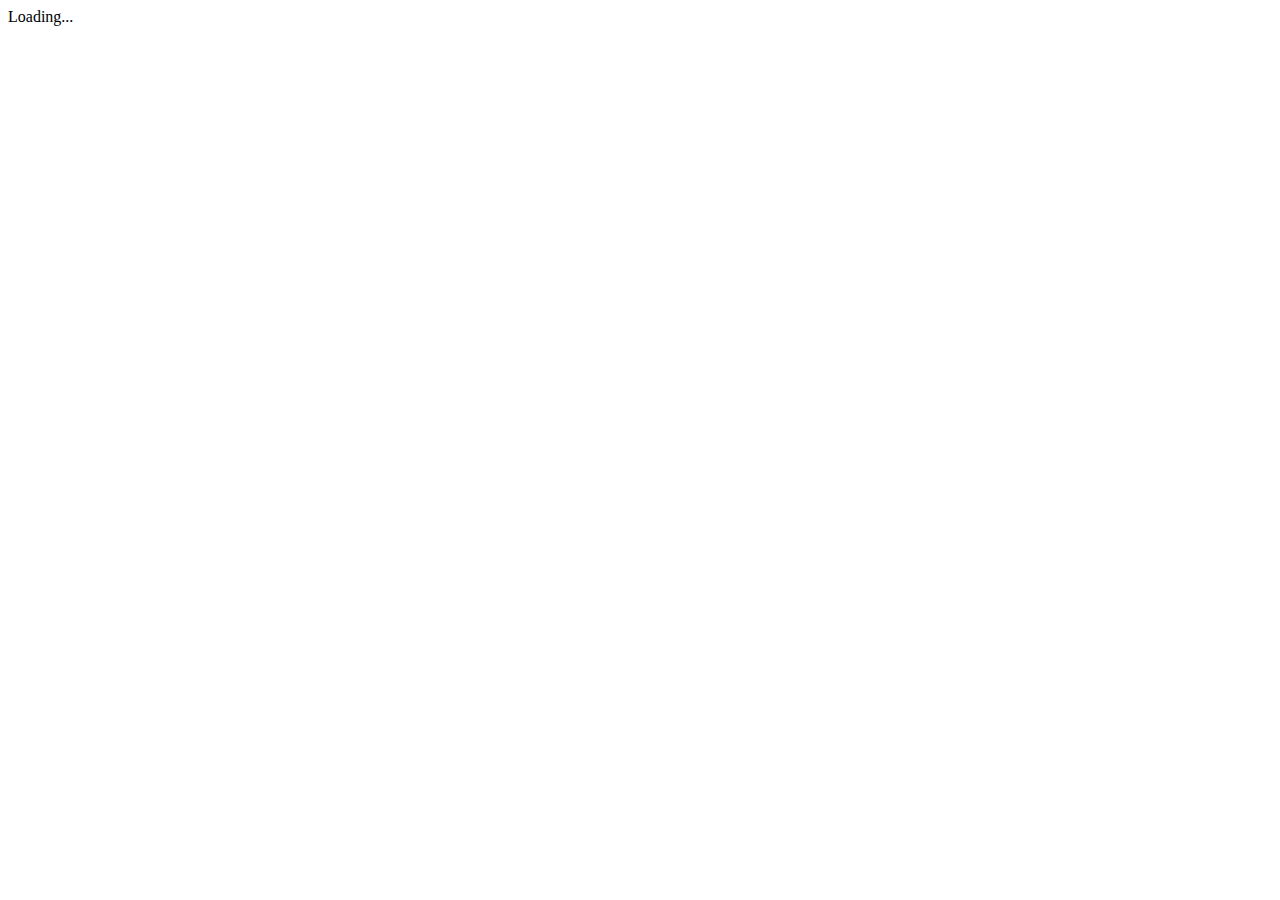
==== client/index.html @ 232ce401 "Implement RPC protocol in browser with working echo command" ====
<!doctype html>
<html lang="en">
<head>
  <title>Super Agent</title>
  <meta charset="utf-8">
  <link rel="stylesheet" href="style.css">
</head>
<body>
  Loading...
  <script src="virtual-dom.js"></script>
  <script src="run.js"></script>
  <script src="msgpack.js"></script>
  <script src="app.js"></script>
</body>
</html>
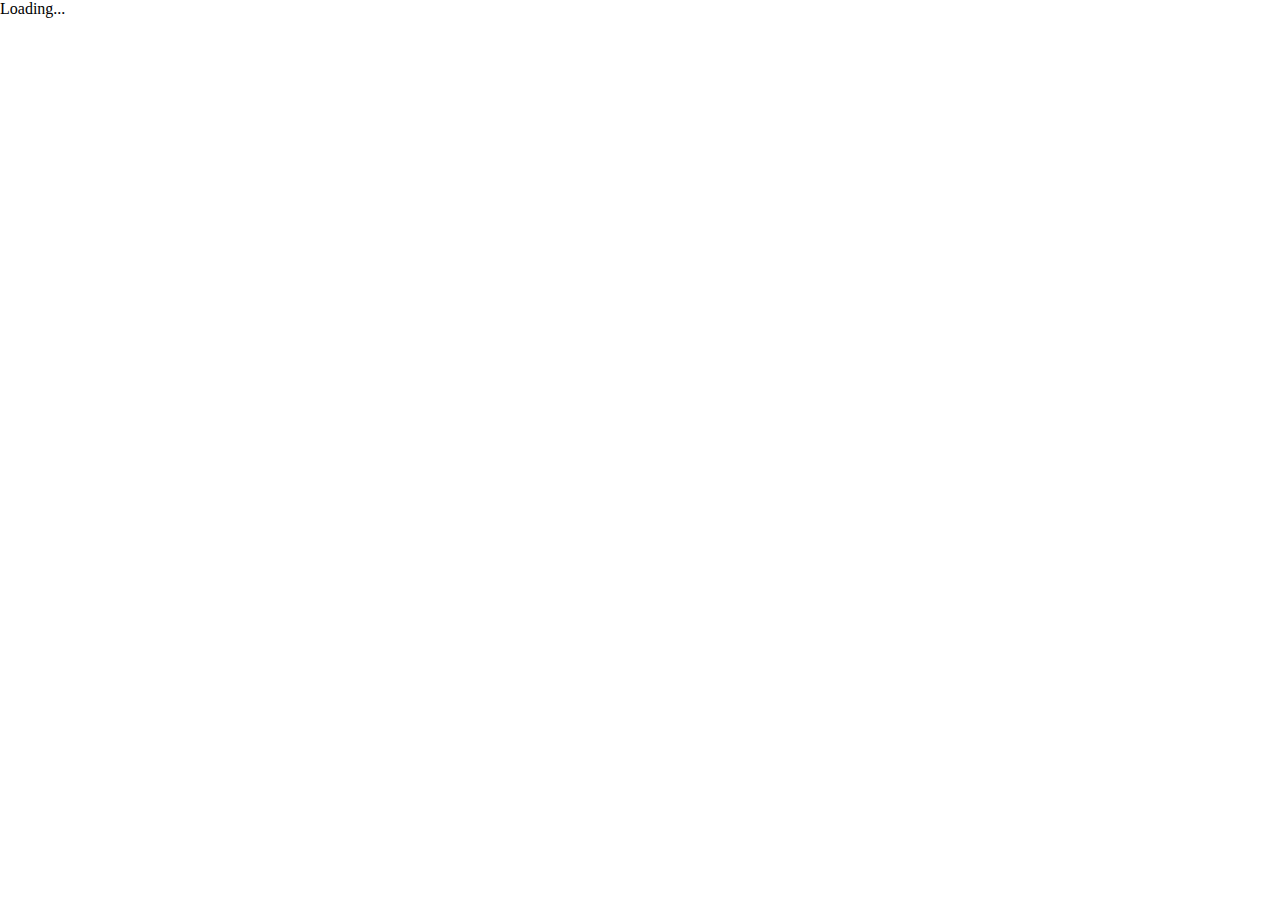
==== commit 150f07b4: "Fix sizing in terminal to use ubuntu mono and powers of 2" ====
--- a/client/index.html
+++ b/client/index.html
@@ -3,13 +3,9 @@
 <head>
   <title>Super Agent</title>
   <meta charset="utf-8">
-  <link rel="stylesheet" href="style.css">
+  <script bootloader src="assets/loader.js"></script>
+  <link rel="stylesheet" href="assets/style.css">
+  <link href='https://fonts.googleapis.com/css?family=Ubuntu+Mono' rel='stylesheet' type='text/css'>
 </head>
-<body>
-  Loading...
-  <script src="virtual-dom.js"></script>
-  <script src="run.js"></script>
-  <script src="msgpack.js"></script>
-  <script src="app.js"></script>
-</body>
+<body>Loading...</body>
 </html>
--- a/client/assets/style.css
+++ b/client/assets/style.css
@@ -0,0 +1,157 @@
+.terminal {
+  float: left;
+  border: #000 solid 5px;
+  font-family: "Ubuntu Mono", "DejaVu Sans Mono", "Liberation Mono", monospace;
+  font-size: 16px;
+  line-height: 16px;
+  color: #f0f0f0;
+  background: #000;
+}
+.terminal-cursor {
+  color: #000;
+  background: #f0f0f0;
+}
+html, body {
+  height: 100%;
+}
+body {
+  background-color: #555;
+  background: url("wallpaper.jpg");
+  background-repeat: no-repeat;
+  background-position: center center;
+  background-size: cover;
+  overflow: hidden;
+  margin: 0;
+}
+.window {
+  position: absolute;
+  overflow: hidden;
+}
+.window.maximized {
+  position: static;
+}
+
+.window.light {
+  box-shadow: 0 0 7px rgba(0,0,0,0.5);
+}
+.window.dark {
+  box-shadow: 0 0 7px rgba(255,255,255,0.5);
+}
+.light .title-bar, .light .close-box, .light .max-box {
+  background-color: #fff;
+  color: #000;
+}
+.dark .title-bar, .dark .close-box, .dark .max-box {
+  background-color: #000;
+  color: #fff;
+}
+.content {
+  position: absolute;
+  overflow: auto;
+  top: 42px;
+  left: 10px;
+  right: 10px;
+  bottom: 10px;
+}
+
+.title-bar {
+  white-space: nowrap;
+  touch-action: none;
+  -webkit-user-select: none;
+  user-select: none;
+  position: absolute;
+  overflow: hidden;
+  left: 10px;
+  right: 74px;
+  text-align: center;
+  font-family: sans-serif;
+  font-size: 12pt;
+  text-overflow: ellipsis;
+  cursor: move;
+}
+.close-box {
+  right: 10px;
+}
+.max-box {
+  right: 42px;
+}
+.max-box, .close-box {
+  font-size: 12pt;
+  -webkit-user-select: none;
+  user-select: none;
+  position: absolute;
+  overflow: hidden;
+  width: 32px;
+  text-align: center;
+  cursor: pointer;
+}
+.max-box, .close-box, .title-bar {
+  line-height: 32px;
+  top: 10px;
+  height: 32px;
+  opacity: 0.5;
+}
+
+.focused .max-box, .focused .close-box, .focused .title-bar {
+  opacity: 0.9;
+}
+.close-box:hover, .max-box:hover {
+  background-color: #888;
+}
+.resize {
+  touch-action: none;
+  position: absolute;
+}
+.light .resize:hover {
+  background-color: rgba(0,0,0,0.2);
+}
+.dark .resize:hover {
+  background-color: rgba(255,255,255,0.2);
+}
+.resize.n, .resize.ne, .resize.nw, .resize.s, .resize.se, .resize.sw {
+  height: 10px;
+}
+.resize.n, .resize.ne, .resize.nw {
+  top: 0;
+}
+.resize.s, .resize.se, .resize.sw {
+  bottom: 0;
+}
+.resize.ne, .resize.e, .resize.se, .resize.sw, .resize.w, .resize.nw {
+  width: 10px;
+}
+.resize.ne, .resize.e, .resize.se {
+  right: 0;
+}
+.resize.sw, .resize.w, .resize.nw {
+  left: 0;
+}
+.resize.n, .resize.s {
+  left: 10px;
+  right: 10px;
+}
+.resize.w, .resize.e {
+  top: 10px;
+  bottom: 10px;
+}
+.resize.n {cursor: n-resize}
+.resize.ne{cursor: ne-resize}
+.resize.e {cursor: e-resize}
+.resize.se{cursor: se-resize}
+.resize.s {cursor: s-resize}
+.resize.sw{cursor: sw-resize}
+.resize.w{cursor: w-resize}
+.resize.nw{cursor: nw-resize}
+
+/*::-webkit-scrollbar {
+  background-color: rgba(100,100,100,0.05);
+  width: 1em;
+  height: 1em;
+}
+::-webkit-scrollbar-thumb {
+  border: solid 3px transparent;
+  box-shadow: inset 0 0 0 .1em rgba(128, 128, 128, 0.2), inset 0 0 .7em .2em rgba(128, 128, 128, 0.2);
+}
+::-webkit-scrollbar-thumb:hover {
+  box-shadow: inset 0 0 0 .1em rgba(128, 128, 128, 0.8), inset 0 0 .7em .2em rgba(128, 128, 128, 0.8);
+}*/
